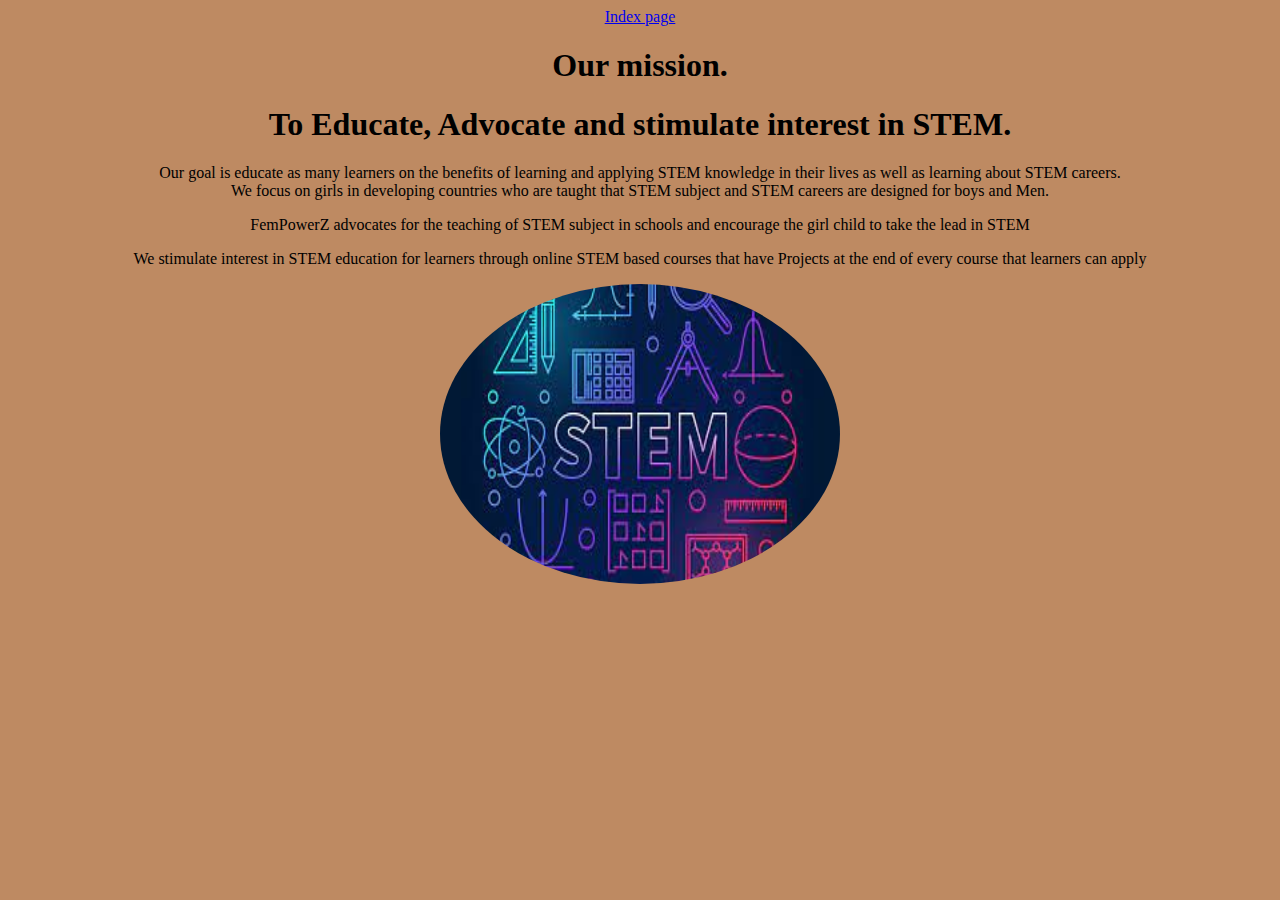
==== about.html @ 7ae1353b "second commit" ====
<!DOCTYPE html>
<html lang="en">
    <head>
    <meta charset="UTF-8">
    <link rel="stylesheet" href="css/about style.css">
    <title>About Page</title>
    </head>
    <body>
    <nav>
     <a href="Project index.html">Index page</a>
    </nav>
    <div class="text">
      <h1>Our mission.</h1>
      <h1>To Educate, Advocate and stimulate interest in STEM. </h1>
      <p>Our goal is educate as many learners on the benefits of learning and applying STEM knowledge in their lives as well as learning about STEM careers. <br> We focus on girls in developing countries who are taught that STEM subject and STEM careers are designed for boys and Men.<p>
      </div>
      <div class="text"
        <p>FemPowerZ advocates for the teaching of STEM subject in schools and encourage the girl child to take the lead in STEM<p>
        </div>
          <div class="content">
          <p>We stimulate interest in STEM education for learners through online STEM based courses that have Projects at the end of every course that learners can apply<p>
            </div>
      <img class="IMAGE" src="IMAGE/STEM.jpg" alt="Photograph" width="400px" height="300px">
    </body>
---- css/about style.css ----
body{
  background-color:#BE8A62;
text-align: center;
}
img {
  border-radius: 60%;
  margin-right: auto;
}
text{
  border-style: solid;
  border-color: white;
}
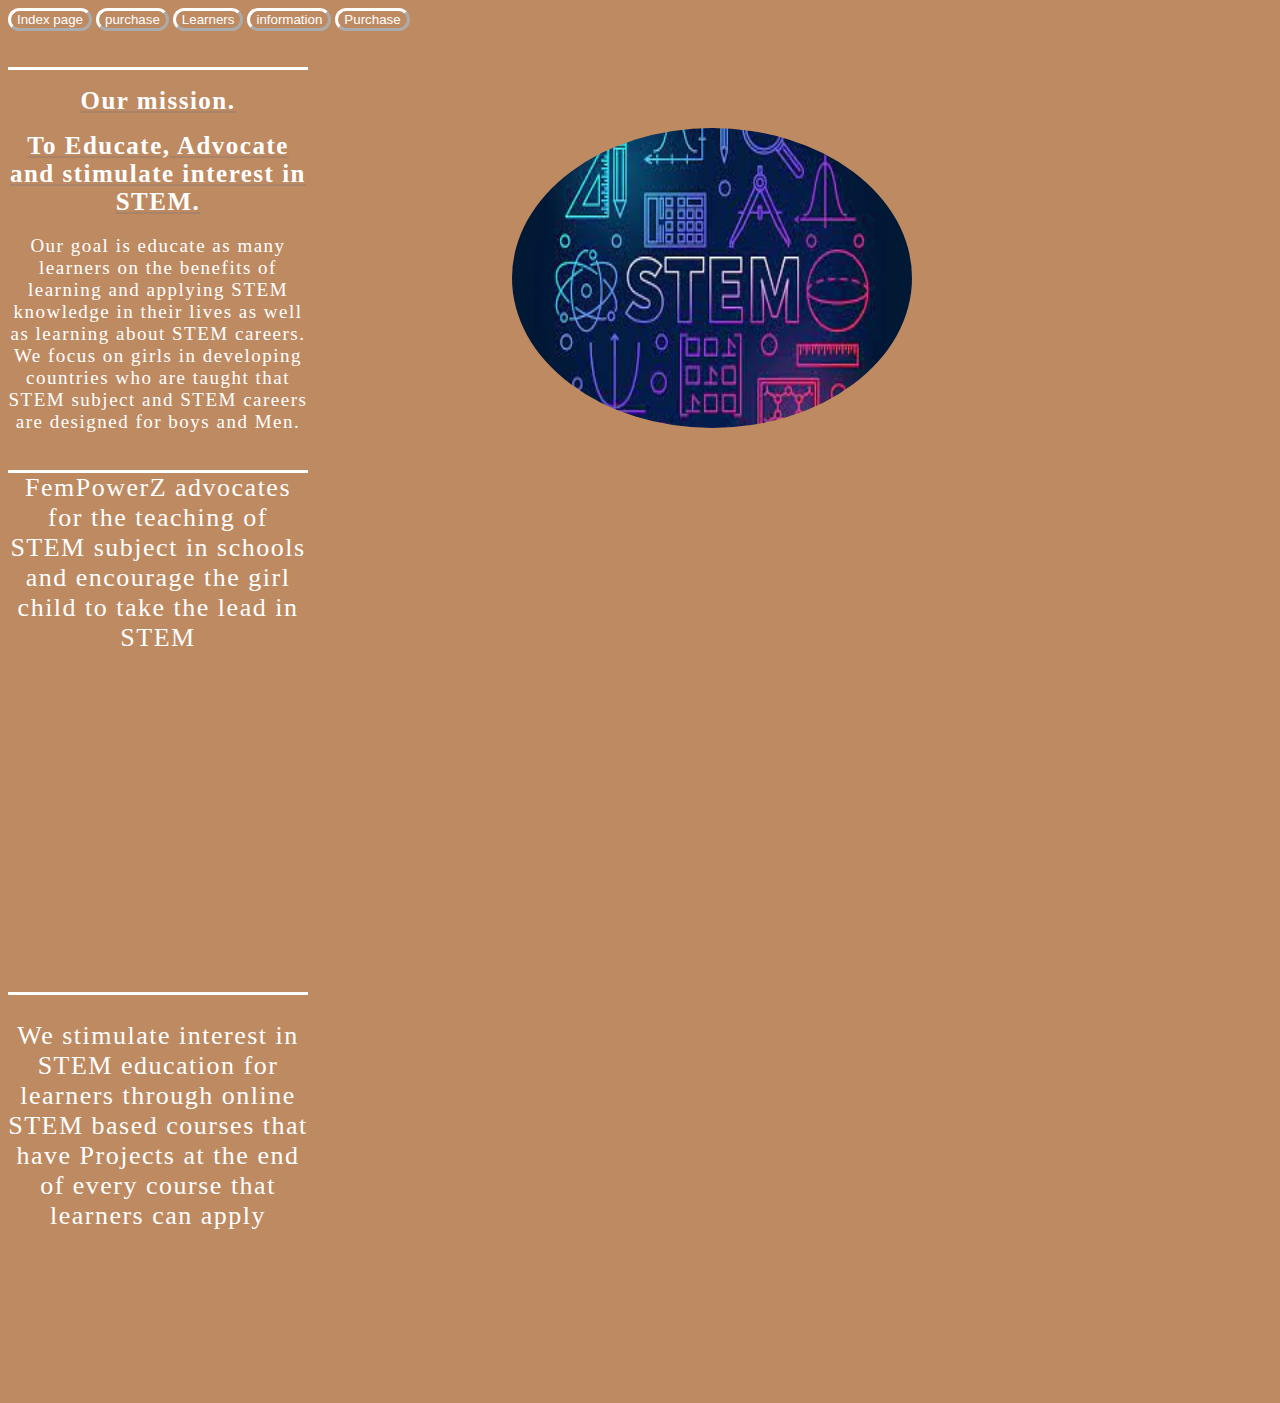
==== commit d072a31c: "third commit" ====
--- a/about.html
+++ b/about.html
@@ -6,19 +6,28 @@
     <title>About Page</title>
     </head>
     <body>
+      <section>
     <nav>
-     <a href="Project index.html">Index page</a>
+     <a href="Project index.html"><button>Index page</button></a>
+     <a href="purchase.html"><button>purchase</button></a>
+     <a href='Info.html'><button>Learners</button></a>
+     <a href='Info.html'><button>information</button></a>
+     <a href="purchase.html"><button>Purchase</button></a>
     </nav>
+  </section>
+  <br><br>
     <div class="text">
       <h1>Our mission.</h1>
       <h1>To Educate, Advocate and stimulate interest in STEM. </h1>
       <p>Our goal is educate as many learners on the benefits of learning and applying STEM knowledge in their lives as well as learning about STEM careers. <br> We focus on girls in developing countries who are taught that STEM subject and STEM careers are designed for boys and Men.<p>
       </div>
-      <div class="text"
+      <img class="IMAGE" src="IMAGE/STEM.jpg" alt="Photograph" width="400px" height="300px">
+      <div class="content"
         <p>FemPowerZ advocates for the teaching of STEM subject in schools and encourage the girl child to take the lead in STEM<p>
         </div>
-          <div class="content">
+        <iframe width="560" height="315" src="https://www.youtube.com/embed/wRV28EOCGGo" title="YouTube video player" frameborder="0" allow="accelerometer; autoplay; clipboard-write; encrypted-media; gyroscope; picture-in-picture" allowfullscreen></iframe>
+          <div class="container">
           <p>We stimulate interest in STEM education for learners through online STEM based courses that have Projects at the end of every course that learners can apply<p>
             </div>
-      <img class="IMAGE" src="IMAGE/STEM.jpg" alt="Photograph" width="400px" height="300px">
+
     </body>
--- a/css/about style.css
+++ b/css/about style.css
@@ -1,12 +1,55 @@
 body{
   background-color:#BE8A62;
-text-align: center;
+
 }
 img {
   border-radius: 60%;
-  margin-right: auto;
+  margin-left:200px;
+
 }
-text{
-  border-style: solid;
+.text{
+  display:inline-block;
+  border-top-style: solid;
+  width:300px;
+  height:400px;
+  color: white;
+  font-size:19px;
   border-color: white;
+  letter-spacing: 1.5px;
+  text-align: center;
 }
+.text h1{
+  font-size:25px;
+text-decoration: underline;
+text-decoration-color: #A88367;
+}
+.content{
+  display:inline-block 10px;
+  border-top-style: solid;
+  width:300px;
+  height:200px;
+  color: white;
+  font-size:26px;
+  border-color: white;
+  letter-spacing: 1.5px;
+  text-align: center;
+}
+
+button{
+  border-color: white;
+  border-width: medium;
+  border-radius: 25px;
+  color: white;
+  background-color: transparent;
+}
+.container{
+  display:inline-block 10px;
+  border-top-style: solid;
+  width:300px;
+  height:400px;
+  color: white;
+  font-size:26px;
+  border-color: white;
+  letter-spacing: 1.5px;
+  text-align: center;
+}
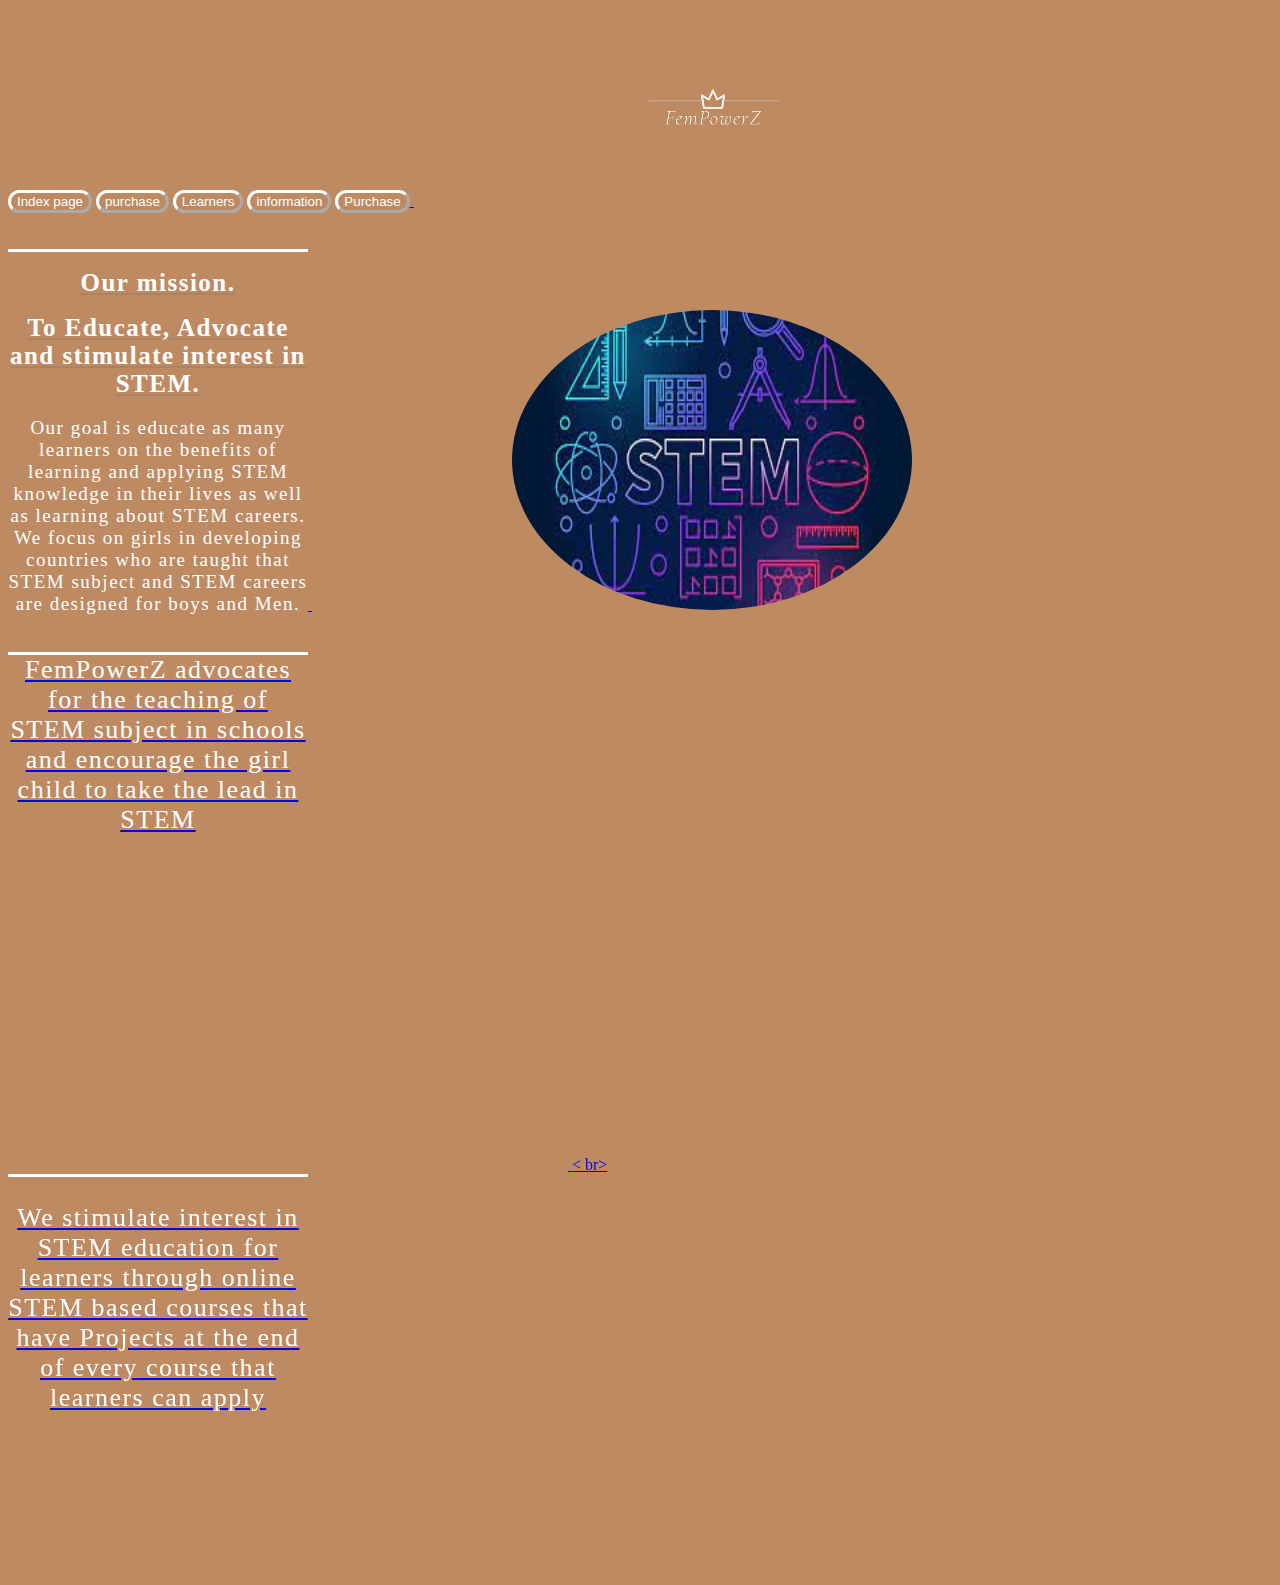
==== commit de4010e9: "Fourth commit" ====
--- a/about.html
+++ b/about.html
@@ -8,11 +8,13 @@
     <body>
       <section>
     <nav>
-     <a href="Project index.html"><button>Index page</button></a>
-     <a href="purchase.html"><button>purchase</button></a>
-     <a href='Info.html'><button>Learners</button></a>
-     <a href='Info.html'><button>information</button></a>
-     <a href="purchase.html"><button>Purchase</button></a>
+     <a href="index.html"><button>Index page</button></a>
+     <a href="purchases.html"><button>purchase</button></a>
+     <a href='Information.html'><button>Learners</button></a>
+     <a href='Information.html'><button>information</button></a>
+     <a href="purchase.html"><button>Purchase</button></a<div class="images " >
+         <img src="IMAGE/logo.jpg">
+     </div>
     </nav>
   </section>
   <br><br>
@@ -26,8 +28,9 @@
         <p>FemPowerZ advocates for the teaching of STEM subject in schools and encourage the girl child to take the lead in STEM<p>
         </div>
         <iframe width="560" height="315" src="https://www.youtube.com/embed/wRV28EOCGGo" title="YouTube video player" frameborder="0" allow="accelerometer; autoplay; clipboard-write; encrypted-media; gyroscope; picture-in-picture" allowfullscreen></iframe>
+              <
+              br> <br>
           <div class="container">
           <p>We stimulate interest in STEM education for learners through online STEM based courses that have Projects at the end of every course that learners can apply<p>
-            </div>
-
+          </div>
     </body>
--- a/css/about style.css
+++ b/css/about style.css
@@ -22,6 +22,7 @@
   font-size:25px;
 text-decoration: underline;
 text-decoration-color: #A88367;
+
 }
 .content{
   display:inline-block 10px;
